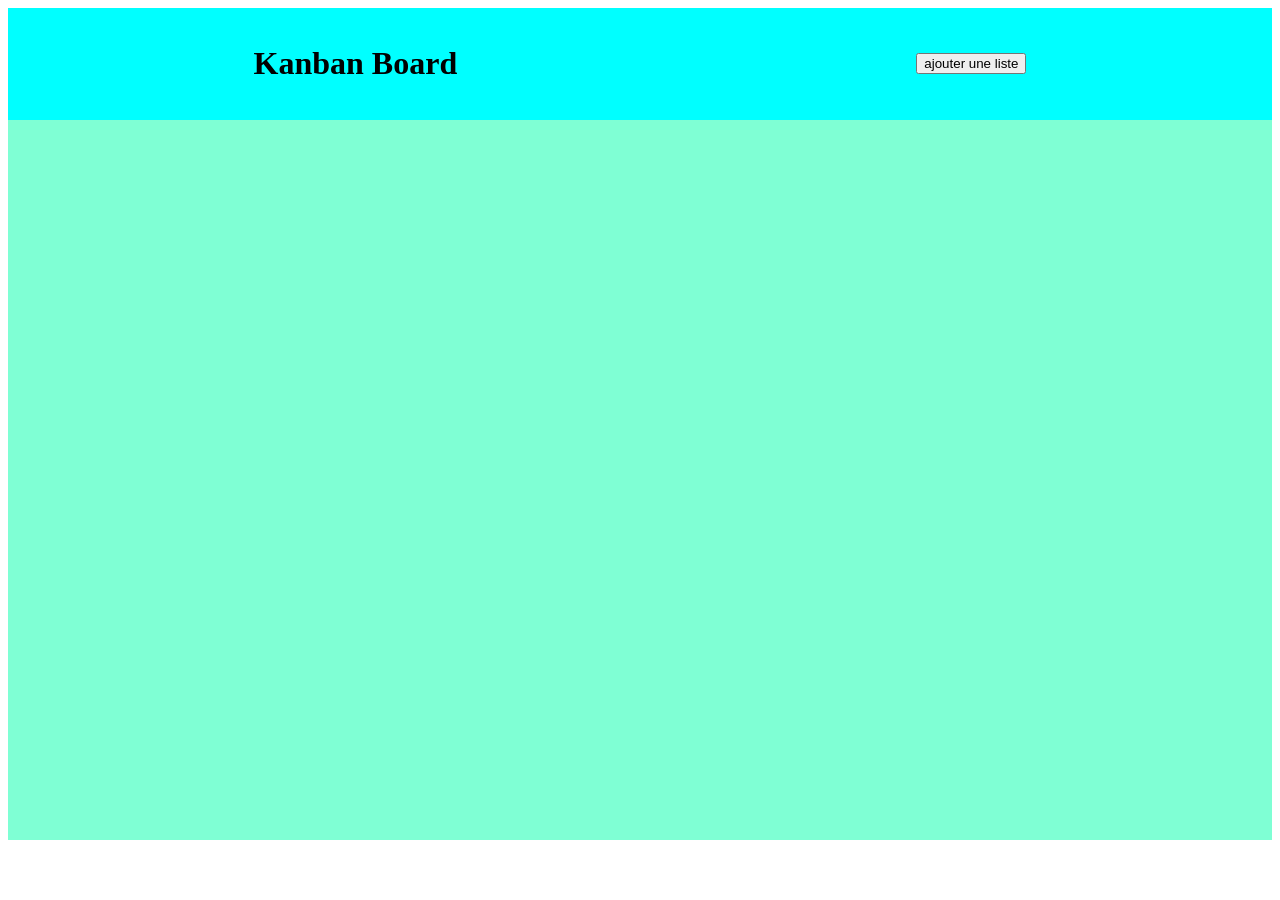
==== index.html @ fc237a01 "premier commit" ====
<!DOCTYPE html>
<html lang="fr">
  <head>
    <meta charset="UTF-8" />
    <meta name="viewport" content="width=device-width, initial-scale=1.0" />
    <link rel="stylesheet" href="style.css" />
    <title>Projet Kanban</title>
  </head>
  <body>
    <header>
      <h1>Kanban Board</h1>
      <button class="ajouterListe">ajouter une liste</button>
    </header>
    <main></main>
    <script src="main.js" type="module"></script>
  </body>
</html>
---- style.css ----
header {
  background-color: aqua;
  display: flex;
  justify-content: space-around;
  align-items: center;
  padding: 1rem;
}

main {
  background-color: aquamarine;
  height: 80vh;
  display: flex;
  justify-content: space-around;
  align-items: center;
}

.nouvelleListe {
  height: auto;
  width: auto;
  padding: 1rem;
  background-color: brown;
  display: flex;
  flex-direction: column;
  justify-content: space-around;
}

h3 {
  text-align: center;
}

.bouttonSupprimerListe {
  margin-top: 0.5rem;
}

.tache {
  display: flex;
  justify-content: space-between;
  align-items: center;
  background-color: aqua;
  padding: 0.1rem;
  margin-bottom: 0.5rem;
}

.bouttonSupprimerTache {
  padding: 0.2rem;
  height: 50%;
}
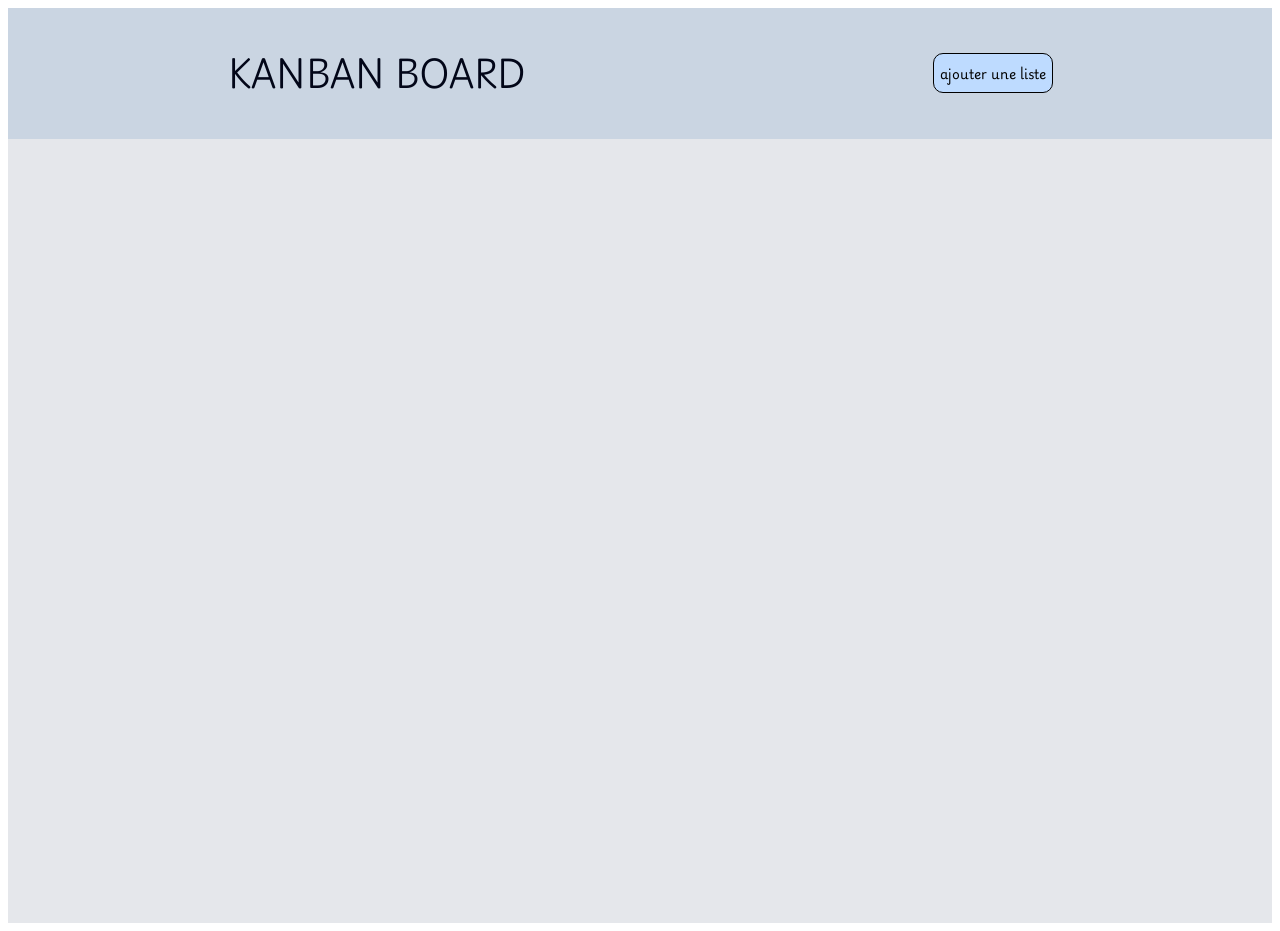
==== commit 83ef02f8: "fin du travail" ====
--- a/index.html
+++ b/index.html
@@ -2,6 +2,12 @@
 <html lang="fr">
   <head>
     <meta charset="UTF-8" />
+    <link rel="preconnect" href="https://fonts.googleapis.com" />
+    <link rel="preconnect" href="https://fonts.gstatic.com" crossorigin />
+    <link
+      href="https://fonts.googleapis.com/css2?family=Lexend+Exa:wght@100..900&family=Playwrite+DE+Grund:wght@100..400&display=swap"
+      rel="stylesheet"
+    />
     <meta name="viewport" content="width=device-width, initial-scale=1.0" />
     <link rel="stylesheet" href="style.css" />
     <title>Projet Kanban</title>
--- a/style.css
+++ b/style.css
@@ -1,5 +1,13 @@
+html,
+body {
+  font-family: "Playwrite DE Grund", cursive;
+  font-optical-sizing: auto;
+  font-weight: 100;
+  font-style: normal;
+}
+
 header {
-  background-color: aqua;
+  background-color: oklch(86.9% 0.022 252.894);
   display: flex;
   justify-content: space-around;
   align-items: center;
@@ -7,41 +15,105 @@
 }
 
 main {
-  background-color: aquamarine;
+  background-color: oklch(92.8% 0.006 264.531);
   height: 80vh;
   display: flex;
   justify-content: space-around;
+  gap: 10px;
   align-items: center;
+  overflow-y: auto;
+  overflow-x: auto;
+  padding: 2rem;
 }
 
 .nouvelleListe {
   height: auto;
   width: auto;
   padding: 1rem;
-  background-color: brown;
+  background-color: oklch(88.2% 0.059 254.128);
+  border-radius: 20px;
+  border: 1px solid oklch(28.2% 0.091 267.935);
+  box-shadow: 5px 5px oklch(27.9% 0.041 260.031);
   display: flex;
   flex-direction: column;
   justify-content: space-around;
 }
 
+h1,
 h3 {
+  text-transform: uppercase;
+  color: oklch(12.9% 0.042 264.695);
   text-align: center;
+}
+
+.ajouterListe {
+  height: 40px;
+  font-family: "Playwrite DE Grund", cursive;
+  border-radius: 10px;
+  cursor: pointer;
+  background-color: oklch(88.2% 0.059 254.128);
+  border: 1px solid;
+}
+
+.ajouterListe:hover {
+  animation: pulse-beat-alt1 0.6s ease-in-out;
+}
+@keyframes pulse-beat-alt1 {
+  0% {
+    transform: translateY(0) scale(1) rotate(0deg);
+  }
+  25% {
+    transform: translateY(-8px) scale(1.05) rotate(5deg);
+  }
+  50% {
+    transform: translateY(4px) scale(0.95) rotate(-3deg);
+  }
+  75% {
+    transform: translateY(-3px) scale(1.02) rotate(3deg);
+  }
+  100% {
+    transform: translateY(0) scale(1) rotate(0deg);
+  }
+}
+
+button {
+  font-family: "Playwrite DE Grund", cursive;
+  cursor: pointer;
 }
 
 .bouttonSupprimerListe {
   margin-top: 0.5rem;
+  border-radius: 10px;
+  padding: 0.2rem;
+  border: 1px solid;
+}
+
+.bouttonSupprimerListe:hover {
+  background-color: rgb(219, 219, 219);
+  color: rgb(247, 70, 70);
+  transition: 0.3s;
 }
 
 .tache {
   display: flex;
-  justify-content: space-between;
+  justify-content: space-around;
   align-items: center;
-  background-color: aqua;
-  padding: 0.1rem;
+  background-color: oklch(95.1% 0.026 236.824);
   margin-bottom: 0.5rem;
+  font-weight: bold;
+  border-radius: 10px;
+  border: 1px solid oklch(28.2% 0.091 267.935);
 }
 
 .bouttonSupprimerTache {
   padding: 0.2rem;
   height: 50%;
+  border: 0;
+  background-color: oklch(95.1% 0.026 236.824);
+  font-weight: bold;
 }
+
+.bouttonSupprimerTache:hover {
+  color: rgb(230, 15, 15);
+  transition: 0.3s;
+}
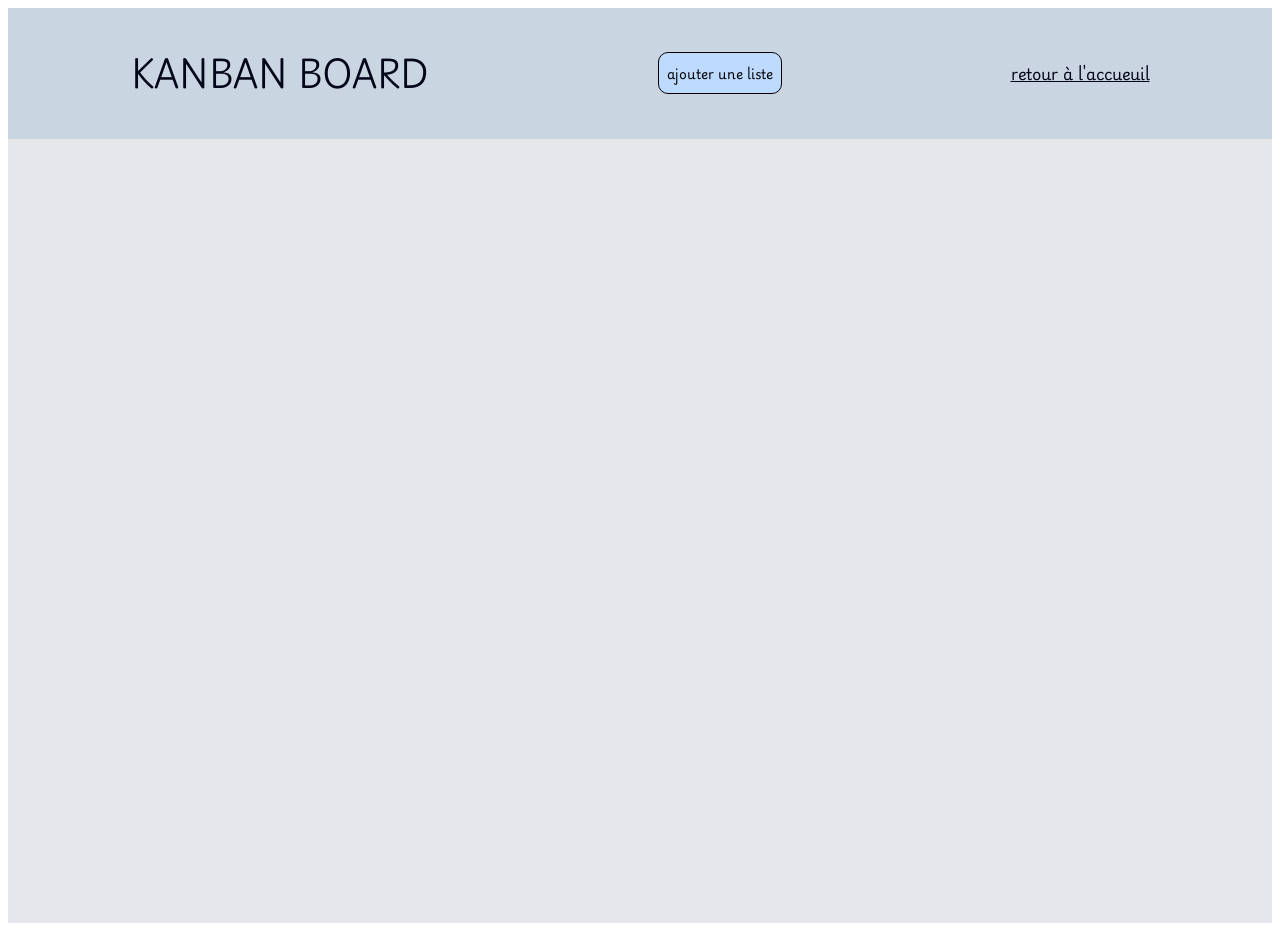
==== commit acfe854f: "optimisation en cours, page accueuil ok" ====
--- a/index.html
+++ b/index.html
@@ -2,6 +2,10 @@
 <html lang="fr">
   <head>
     <meta charset="UTF-8" />
+    <meta
+      name="description"
+      content="tableau kanban, gestionnaire de taches, interface utilisateur"
+    />
     <link rel="preconnect" href="https://fonts.googleapis.com" />
     <link rel="preconnect" href="https://fonts.gstatic.com" crossorigin />
     <link
@@ -16,8 +20,9 @@
     <header>
       <h1>Kanban Board</h1>
       <button class="ajouterListe">ajouter une liste</button>
+      <a href="accueuil.html">retour à l'accueuil</a>
     </header>
-    <main></main>
+    <main class="mainIndex"></main>
     <script src="main.js" type="module"></script>
   </body>
 </html>
--- a/style.css
+++ b/style.css
@@ -10,6 +10,8 @@
   background-color: oklch(86.9% 0.022 252.894);
   display: flex;
   justify-content: space-around;
+  gap: 1rem;
+
   align-items: center;
   padding: 1rem;
 }
@@ -18,12 +20,39 @@
   background-color: oklch(92.8% 0.006 264.531);
   height: 80vh;
   display: flex;
-  justify-content: space-around;
-  gap: 10px;
+  gap: 3rem;
   align-items: center;
+  padding: 2rem;
+}
+
+.mainAccueuil {
+  height: auto;
+  flex-direction: column;
+  gap: 0.5rem;
+}
+
+.mainIndex {
   overflow-y: auto;
   overflow-x: auto;
-  padding: 2rem;
+}
+
+p {
+  font-size: 1.2rem;
+  text-align: center;
+  padding: 1rem;
+  width: 70%;
+}
+
+picture {
+  border: 1px solid oklch(28.2% 0.091 267.935);
+  box-shadow: 5px 5px oklch(27.9% 0.041 260.031);
+  border-radius: 20px;
+}
+
+img {
+  height: auto;
+  width: 100%;
+  border-radius: 20px;
 }
 
 .nouvelleListe {
@@ -47,15 +76,16 @@
 }
 
 .ajouterListe {
-  height: 40px;
   font-family: "Playwrite DE Grund", cursive;
   border-radius: 10px;
   cursor: pointer;
   background-color: oklch(88.2% 0.059 254.128);
   border: 1px solid;
+  padding: 0.5rem;
 }
 
-.ajouterListe:hover {
+.ajouterListe:hover,
+a:hover {
   animation: pulse-beat-alt1 0.6s ease-in-out;
 }
 @keyframes pulse-beat-alt1 {
@@ -74,6 +104,11 @@
   100% {
     transform: translateY(0) scale(1) rotate(0deg);
   }
+}
+
+a {
+  font-weight: bold;
+  color: oklch(12.9% 0.042 264.695);
 }
 
 button {
